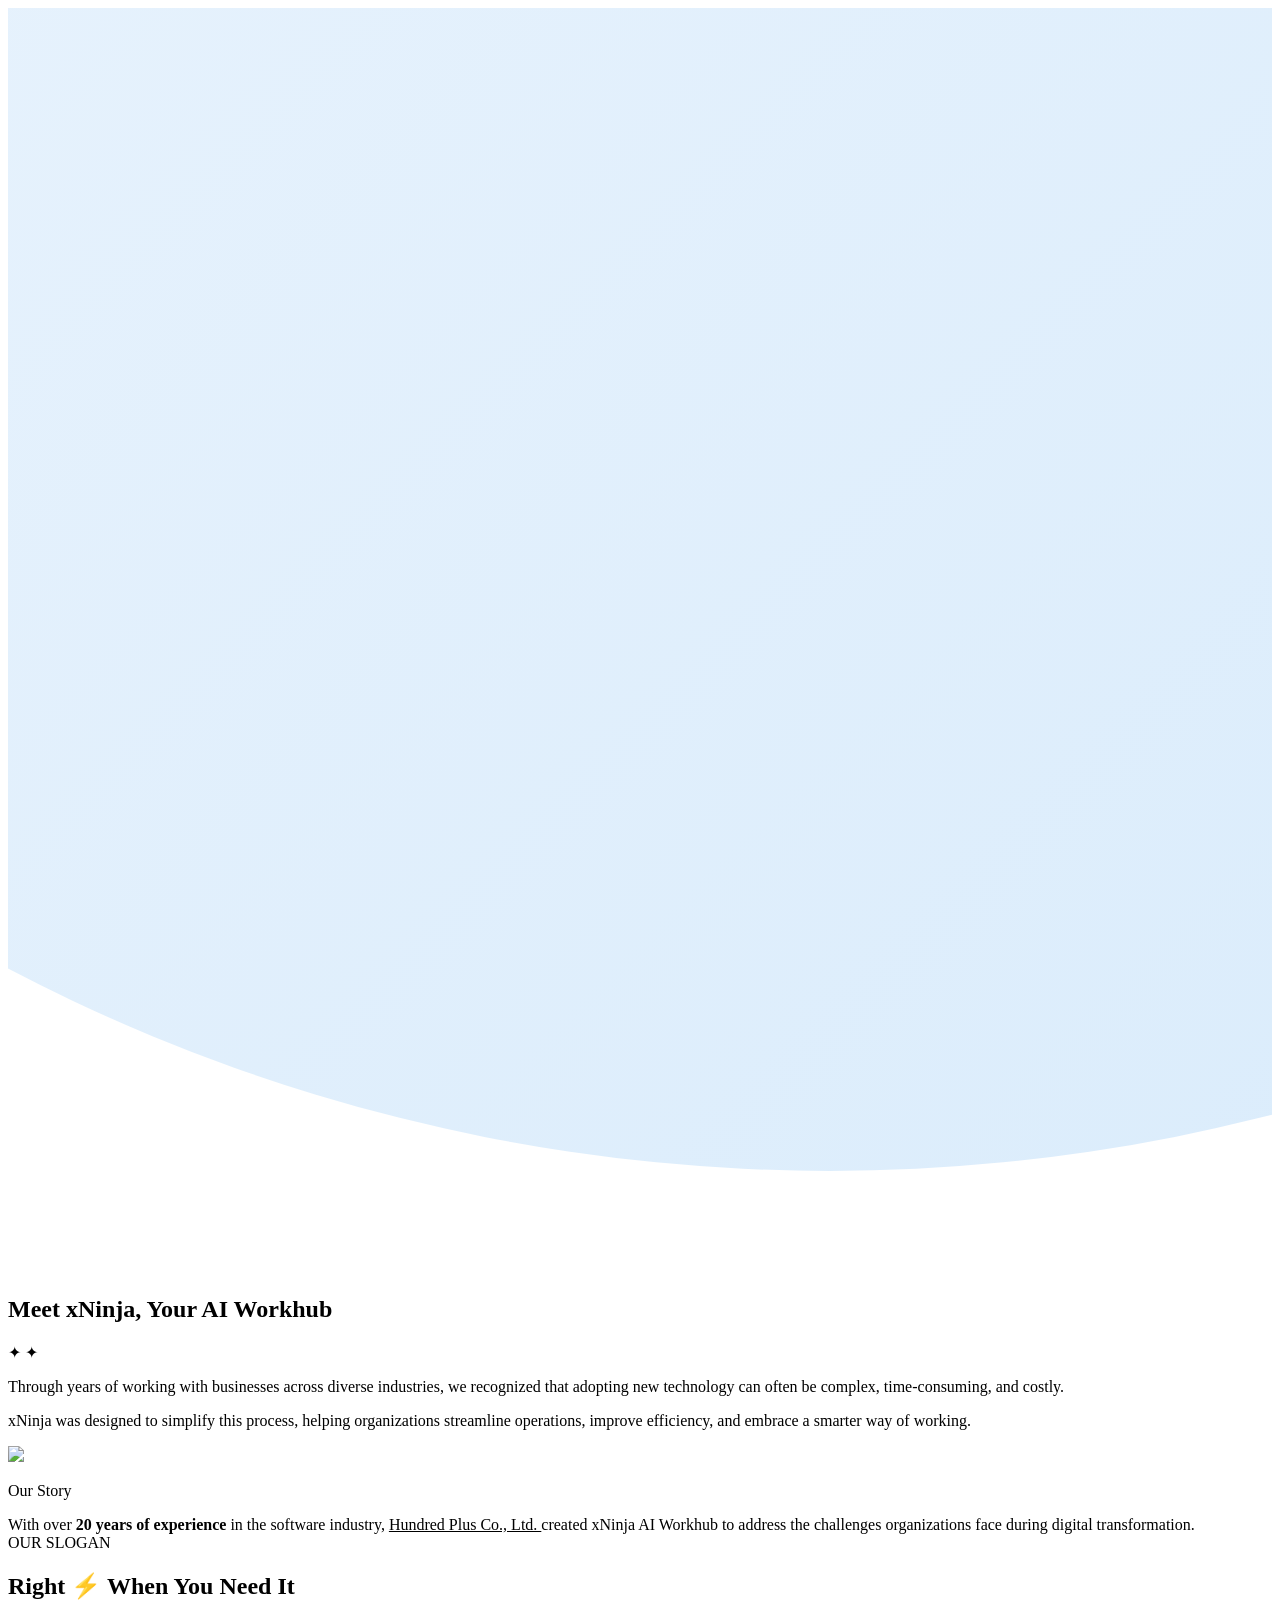
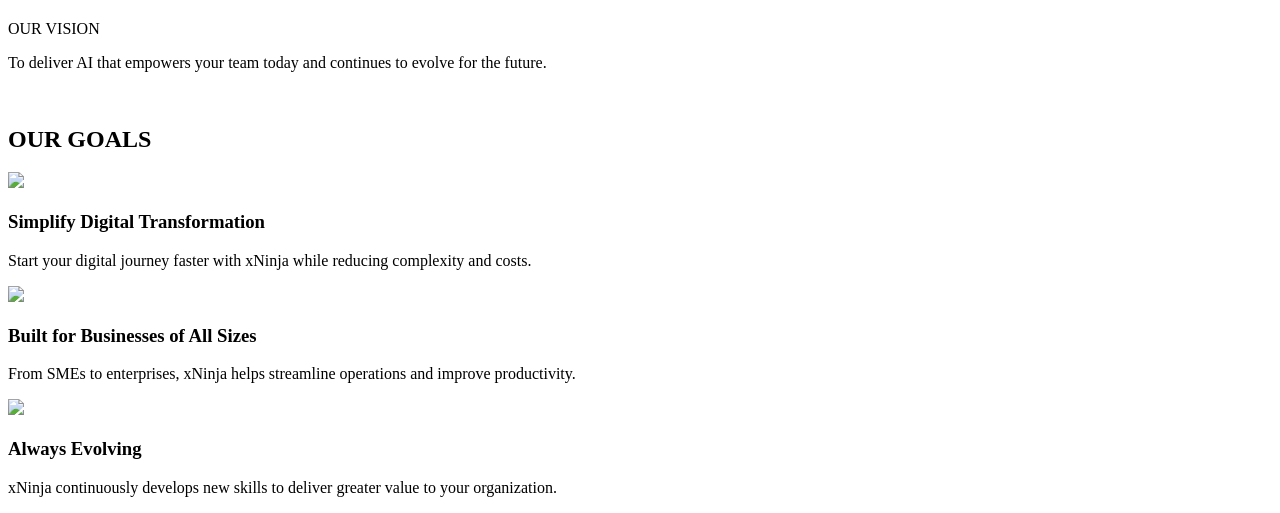
==== about/index.html @ e237ebe7 "about" ====
<!DOCTYPE html>
<html lang="en">
<head>
    <meta charset="UTF-8">
    <meta name="viewport" content="width=device-width, initial-scale=1.0">
    <title>Document</title>
        <link rel="preconnect" href="https://fonts.googleapis.com" />
    <link rel="preconnect" href="https://fonts.gstatic.com" crossorigin />
    <link
      href="https://fonts.googleapis.com/css2?family=Montserrat:ital,wght@0,100..900;1,100..900&display=swap"
      rel="stylesheet"
    />
      <link rel="stylesheet" href="css/tokens.css" />
    <link rel="stylesheet" href="css/navbar.css" />
    <link rel="stylesheet" href="css/main.css" />
    <link rel="stylesheet" href="css/footer.css" />
</head>
<body>
        <div id="navbar-placeholder"></div>
        <main class="page-canvas">
      <div class="page-canvas__bg" aria-hidden="true">
        <svg
          class="page-canvas__arc"
          viewBox="0 0 1000 1000"
          preserveAspectRatio="none"
          xmlns="http://www.w3.org/2000/svg"
        >
          <defs>
            <linearGradient
              id="arcGradient"
              x1="0%"
              y1="0%"
              x2="100%"
              y2="100%"
            >
              <stop offset="0%" stop-color="#F3F8FE" />
              <stop offset="100%" stop-color="#D6EAFB" />
            </linearGradient>
          </defs>
          <circle cx="650" cy="-480" r="1400" fill="url(#arcGradient)"></circle>
        </svg>
      </div>
      <section class="story-intro">
        <h1 class="story-intro__heading">
          <span
            class="story-intro__heading-line story-intro__heading-line--solid"
            data-i18n="storyIntro.heading1"
            >Meet xNinja,</span
          >
          <span
            class="story-intro__heading-line story-intro__heading-line--gradient"
            data-i18n="storyIntro.heading2"
            >Your AI Workhub</span
          >
        </h1>

        <span
          class="story-intro__sparkle story-intro__sparkle--1"
          aria-hidden="true"
          >✦</span
        >
        <span
          class="story-intro__sparkle story-intro__sparkle--2"
          aria-hidden="true"
          >✦</span
        >
        <p class="story-intro__text text-body-lg">
          Through years of working with businesses across diverse industries, we
          recognized that adopting new technology can often be complex,
          time-consuming, and costly.
        </p>
        <p class="story-intro__text text-body-lg">
          xNinja was designed to simplify this process, helping organizations
          streamline operations, improve efficiency, and embrace a smarter way
          of working.
        </p>
      </section>

      <section class="story">
        <div class="story__grid">
          <!-- Left: Image placeholder -->
          <div class="story__visual">
            <img src="assets/images/story.png" />
          </div>

          <!-- Right: Story card -->
          <div class="story__card">
            <p class="story__label text-label">Our Story</p>
            <span class="story__text text-body-lg">
              With over <strong>20 years of experience</strong> in the software
              industry,
              <a
                href="https://www.hundredplus.com/portal/en/"
                style="color: var(--color-blue)"
                >Hundred Plus Co., Ltd. </a
              >created xNinja AI Workhub to address the challenges organizations
              face during digital transformation.
            </span>
          </div>
        </div>
      </section>

      <section class="vision">
        <div class="vision__container">
          <div class="vision__content">
            <span class="vision__label" data-i18n="vision.label"
              >OUR SLOGAN</span
            >

            <h2 class="vision__heading">
              <span class="vision__heading-row">
                <span
                  class="vision__heading-line vision__heading-line--solid"
                  data-i18n="vision.heading1"
                  >Right</span
                >
                <span class="vision__bolt" aria-hidden="true">⚡</span>
              </span>
              <span
                class="vision__heading-line vision__heading-line--gradient"
                data-i18n="vision.heading2"
                >When You Need It</span
              >
            </h2>

            <div class="story__card">
              <span class="story__label" data-i18n="vision.cardLabel"
                >OUR VISION</span
              >
              <p class="vision__card-text" data-i18n="vision.cardText">
                To deliver AI that empowers your team today and continues to
                evolve for the future.
              </p>
            </div>
          </div>

          <div class="vision__visual">
            <img
              class="vision__mascot"
              src="assets/images/flying_mascot.png"
              alt=""
            />

            <span
              class="vision__sparkle vision__sparkle--star vision__sparkle--1"
              aria-hidden="true"
            ></span>
            <span
              class="vision__sparkle vision__sparkle--star vision__sparkle--2"
              aria-hidden="true"
            ></span>
            <span
              class="vision__sparkle vision__sparkle--star vision__sparkle--3"
              aria-hidden="true"
            ></span>
            <span
              class="vision__sparkle vision__sparkle--dot vision__sparkle--4"
              aria-hidden="true"
            ></span>
            <span
              class="vision__sparkle vision__sparkle--dot vision__sparkle--5"
              aria-hidden="true"
            ></span>
          </div>
        </div>
      </section>

      <section class="goals">
        <h2 class="vision__label text-h2">OUR GOALS</h2>

        <div class="goals__grid">
          <!-- Card 1 -->
          <div class="goals__card goals__card--purple">
            <div class="goals__icon" aria-hidden="true">
              <img src="assets/images/fast_icon.png" />
            </div>
            <h3 class="goals__title text-h4">
              Simplify Digital Transformation
            </h3>
            <p class="goals__text text-body">
              Start your digital journey faster with xNinja while reducing
              complexity and costs.
            </p>
          </div>

          <!-- Card 2 -->
          <div class="goals__card goals__card--green">
            <div class="goals__icon" aria-hidden="true">
              <img src="assets/images/buildings_icon.png" />
            </div>
            <h3 class="goals__title text-h4">
              Built for Businesses of All Sizes
            </h3>
            <p class="goals__text text-body">
              From SMEs to enterprises, xNinja helps streamline operations and
              improve productivity.
            </p>
          </div>

          <!-- Card 3 -->
          <div class="goals__card goals__card--orange">
            <div class="goals__icon" aria-hidden="true">
              <img src="assets/images/levelUp_icon.png" />
            </div>
            <h3 class="goals__title text-h4">Always Evolving</h3>
            <p class="goals__text text-body">
              xNinja continuously develops new skills to deliver greater value
              to your organization.
            </p>
          </div>
        </div>
      </section>
    </main>
</body>
</html>
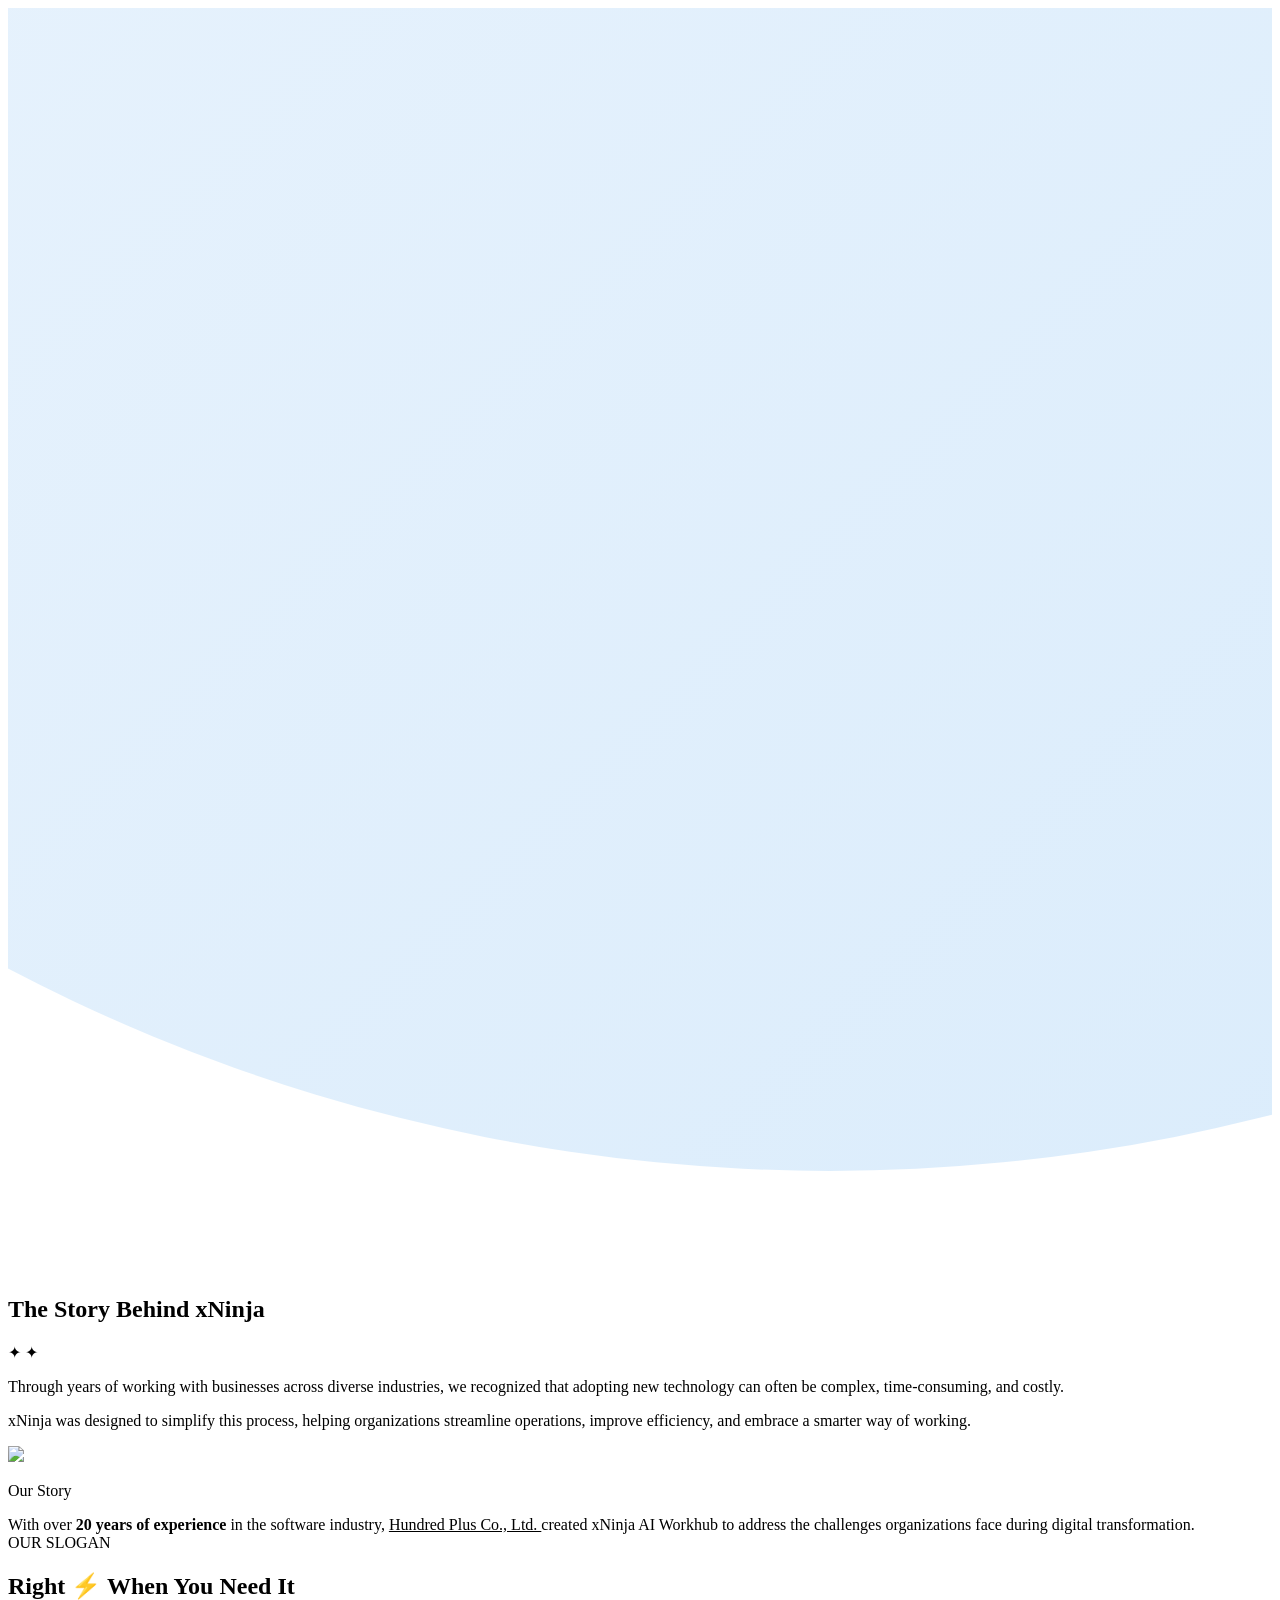
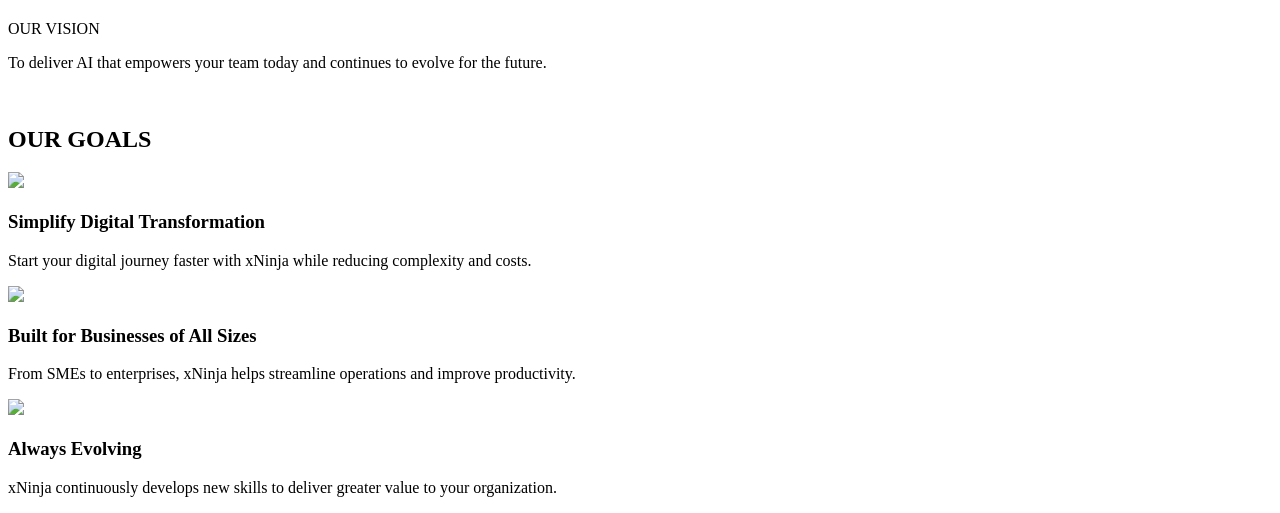
==== commit 743dd2c3: "test" ====
--- a/about/index.html
+++ b/about/index.html
@@ -1,23 +1,25 @@
-<!DOCTYPE html>
+<!doctype html>
 <html lang="en">
-<head>
-    <meta charset="UTF-8">
-    <meta name="viewport" content="width=device-width, initial-scale=1.0">
+  <head>
+    <meta charset="UTF-8" />
+    <meta name="viewport" content="width=device-width, initial-scale=1.0" />
+    <base href="/en/" />
     <title>Document</title>
-        <link rel="preconnect" href="https://fonts.googleapis.com" />
+    <link rel="preconnect" href="https://fonts.googleapis.com" />
     <link rel="preconnect" href="https://fonts.gstatic.com" crossorigin />
     <link
       href="https://fonts.googleapis.com/css2?family=Montserrat:ital,wght@0,100..900;1,100..900&display=swap"
       rel="stylesheet"
     />
-      <link rel="stylesheet" href="css/tokens.css" />
+    <link rel="stylesheet" href="css/tokens.css" />
     <link rel="stylesheet" href="css/navbar.css" />
     <link rel="stylesheet" href="css/main.css" />
     <link rel="stylesheet" href="css/footer.css" />
-</head>
-<body>
-        <div id="navbar-placeholder"></div>
-        <main class="page-canvas">
+    <link rel="stylesheet" href="css/about.css" />
+  </head>
+  <body>
+    <div id="navbar-placeholder"></div>
+    <main class="page-canvas">
       <div class="page-canvas__bg" aria-hidden="true">
         <svg
           class="page-canvas__arc"
@@ -45,12 +47,12 @@
           <span
             class="story-intro__heading-line story-intro__heading-line--solid"
             data-i18n="storyIntro.heading1"
-            >Meet xNinja,</span
-          >
+            >The Story Behind
+          </span>
           <span
             class="story-intro__heading-line story-intro__heading-line--gradient"
             data-i18n="storyIntro.heading2"
-            >Your AI Workhub</span
+            >xNinja</span
           >
         </h1>
 
@@ -80,7 +82,7 @@
         <div class="story__grid">
           <!-- Left: Image placeholder -->
           <div class="story__visual">
-            <img src="assets/images/story.png" />
+            <img src="assets/images/story.webp" />
           </div>
 
           <!-- Right: Story card -->
@@ -137,7 +139,7 @@
           <div class="vision__visual">
             <img
               class="vision__mascot"
-              src="assets/images/flying_mascot.png"
+              src="assets/images/flying_mascot.webp"
               alt=""
             />
 
@@ -172,7 +174,7 @@
           <!-- Card 1 -->
           <div class="goals__card goals__card--purple">
             <div class="goals__icon" aria-hidden="true">
-              <img src="assets/images/fast_icon.png" />
+              <img src="assets/images/fast_icon.webp" />
             </div>
             <h3 class="goals__title text-h4">
               Simplify Digital Transformation
@@ -186,7 +188,7 @@
           <!-- Card 2 -->
           <div class="goals__card goals__card--green">
             <div class="goals__icon" aria-hidden="true">
-              <img src="assets/images/buildings_icon.png" />
+              <img src="assets/images/buildings_icon.webp" />
             </div>
             <h3 class="goals__title text-h4">
               Built for Businesses of All Sizes
@@ -200,7 +202,7 @@
           <!-- Card 3 -->
           <div class="goals__card goals__card--orange">
             <div class="goals__icon" aria-hidden="true">
-              <img src="assets/images/levelUp_icon.png" />
+              <img src="assets/images/levelUp_icon.webp" />
             </div>
             <h3 class="goals__title text-h4">Always Evolving</h3>
             <p class="goals__text text-body">
@@ -211,5 +213,8 @@
         </div>
       </section>
     </main>
-</body>
-</html>+    <div id="footer-placeholder"></div>
+
+    <script src="js/components.js"></script>
+  </body>
+</html>
